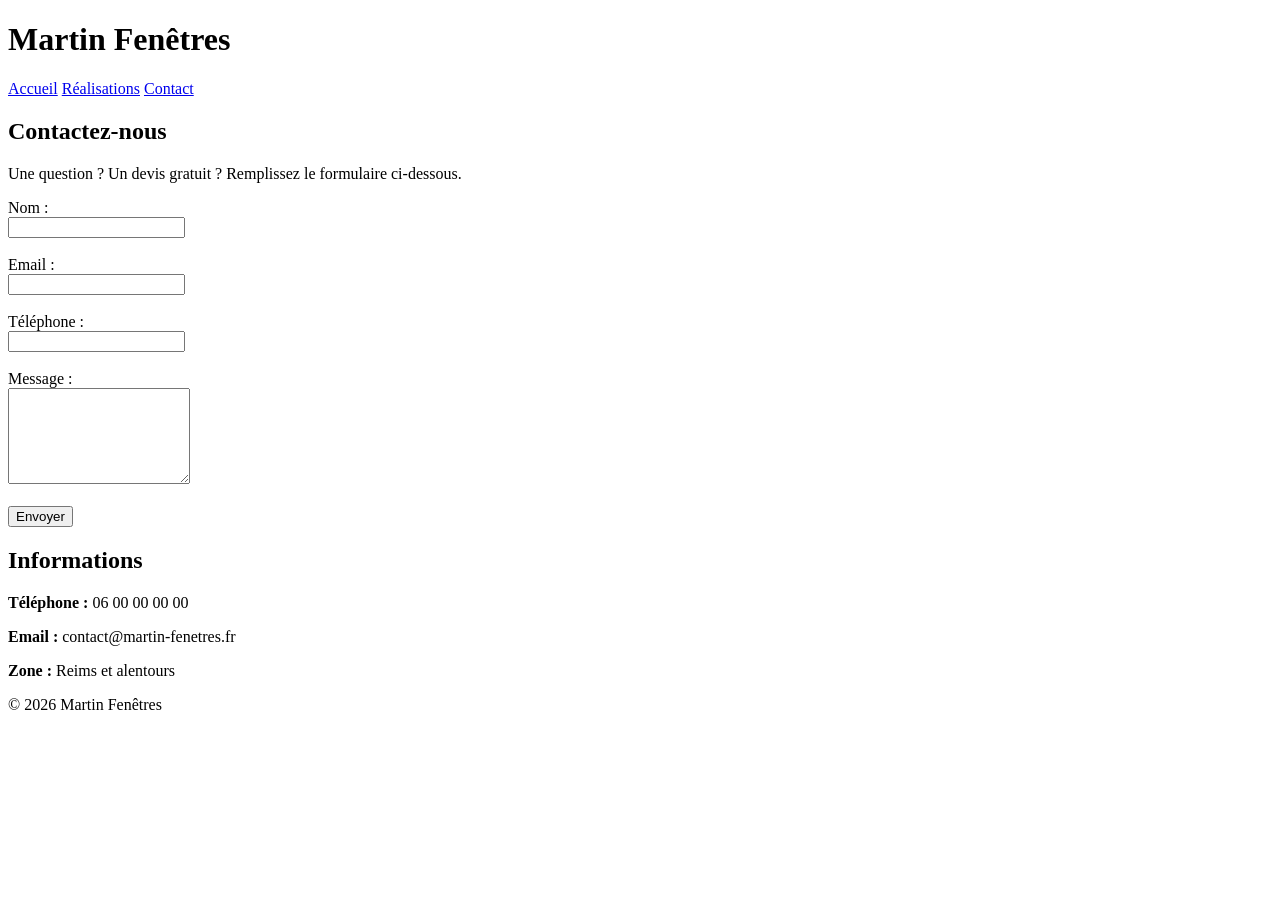
==== contact.html @ 8234813a "add contact" ====
<!DOCTYPE html>
<html lang="fr">
<head>
    <meta charset="UTF-8">
    <meta name="viewport" content="width=device-width, initial-scale=1.0">
    <title>Contact - Martin Fenêtres</title>
    <link rel="stylesheet" href="css/style.css">
</head>
<body>

    <header>
        <h1>Martin Fenêtres</h1>
        <nav>
            <a href="index.html">Accueil</a>
            <a href="creations.html">Réalisations</a>
            <a href="contact.html">Contact</a>
        </nav>
    </header>

    <main>

        <section>
            <h2>Contactez-nous</h2>
            <p>Une question ? Un devis gratuit ? Remplissez le formulaire ci-dessous.</p>
        </section>

        <section>
            <form action="#" method="post">

                <label for="name">Nom :</label><br>
                <input type="text" id="name" name="name" required><br><br>

                <label for="email">Email :</label><br>
                <input type="email" id="email" name="email" required><br><br>

                <label for="phone">Téléphone :</label><br>
                <input type="tel" id="phone" name="phone"><br><br>

                <label for="message">Message :</label><br>
                <textarea id="message" name="message" rows="6" required></textarea><br><br>

                <button type="submit">Envoyer</button>

            </form>
        </section>

        <section>
            <h2>Informations</h2>
            <p><strong>Téléphone :</strong> 06 00 00 00 00</p>
            <p><strong>Email :</strong> contact@martin-fenetres.fr</p>
            <p><strong>Zone :</strong> Reims et alentours</p>
        </section>

    </main>

    <footer>
        <p>&copy; 2026 Martin Fenêtres</p>
    </footer>

</body>
</html>
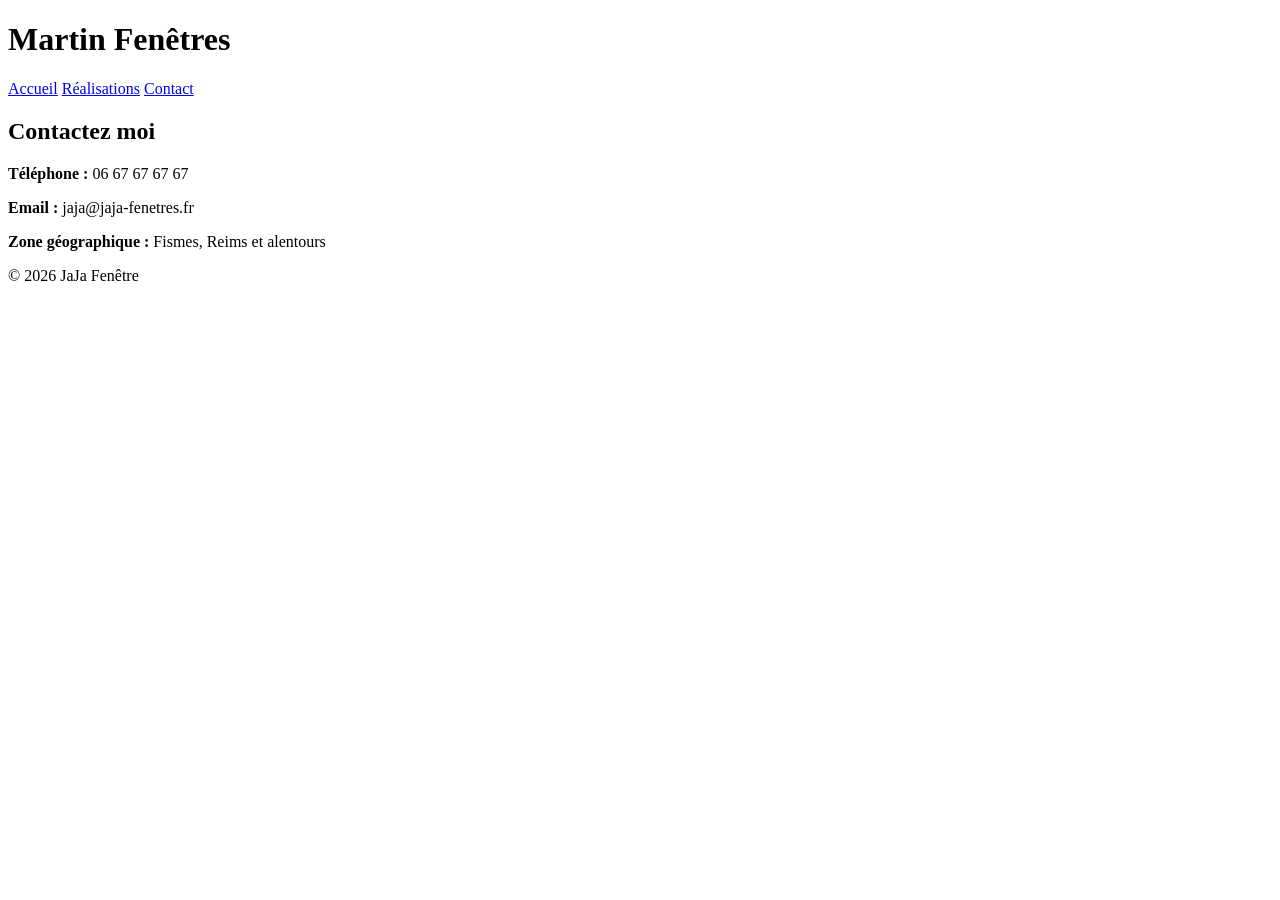
==== commit 8869005b: "modif contact" ====
--- a/contact.html
+++ b/contact.html
@@ -20,41 +20,16 @@
     <main>
 
         <section>
-            <h2>Contactez-nous</h2>
-            <p>Une question ? Un devis gratuit ? Remplissez le formulaire ci-dessous.</p>
-        </section>
-
-        <section>
-            <form action="#" method="post">
-
-                <label for="name">Nom :</label><br>
-                <input type="text" id="name" name="name" required><br><br>
-
-                <label for="email">Email :</label><br>
-                <input type="email" id="email" name="email" required><br><br>
-
-                <label for="phone">Téléphone :</label><br>
-                <input type="tel" id="phone" name="phone"><br><br>
-
-                <label for="message">Message :</label><br>
-                <textarea id="message" name="message" rows="6" required></textarea><br><br>
-
-                <button type="submit">Envoyer</button>
-
-            </form>
-        </section>
-
-        <section>
-            <h2>Informations</h2>
-            <p><strong>Téléphone :</strong> 06 00 00 00 00</p>
-            <p><strong>Email :</strong> contact@martin-fenetres.fr</p>
-            <p><strong>Zone :</strong> Reims et alentours</p>
+            <h2>Contactez moi</h2>
+            <p><strong>Téléphone :</strong> 06 67 67 67 67</p>
+            <p><strong>Email :</strong> jaja@jaja-fenetres.fr</p>
+            <p><strong>Zone géographique :</strong> Fismes, Reims et alentours</p>
         </section>
 
     </main>
 
     <footer>
-        <p>&copy; 2026 Martin Fenêtres</p>
+        <p>&copy; 2026 JaJa Fenêtre</p>
     </footer>
 
 </body>
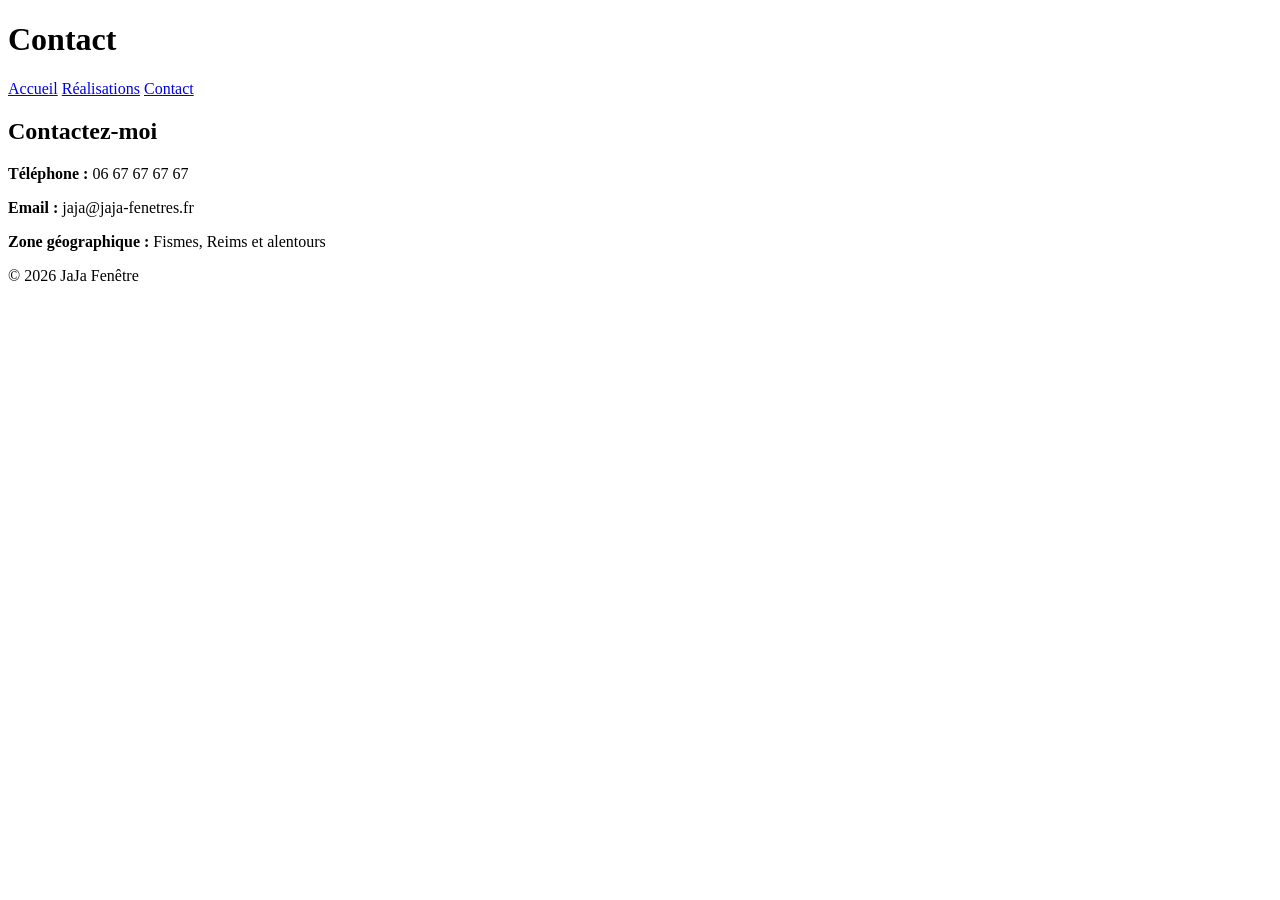
==== commit f1fadc37: "modif contact" ====
--- a/contact.html
+++ b/contact.html
@@ -9,7 +9,7 @@
 <body>
 
     <header>
-        <h1>Martin Fenêtres</h1>
+        <h1>Contact</h1>
         <nav>
             <a href="index.html">Accueil</a>
             <a href="creations.html">Réalisations</a>
@@ -20,7 +20,7 @@
     <main>
 
         <section>
-            <h2>Contactez moi</h2>
+            <h2>Contactez-moi</h2>
             <p><strong>Téléphone :</strong> 06 67 67 67 67</p>
             <p><strong>Email :</strong> jaja@jaja-fenetres.fr</p>
             <p><strong>Zone géographique :</strong> Fismes, Reims et alentours</p>
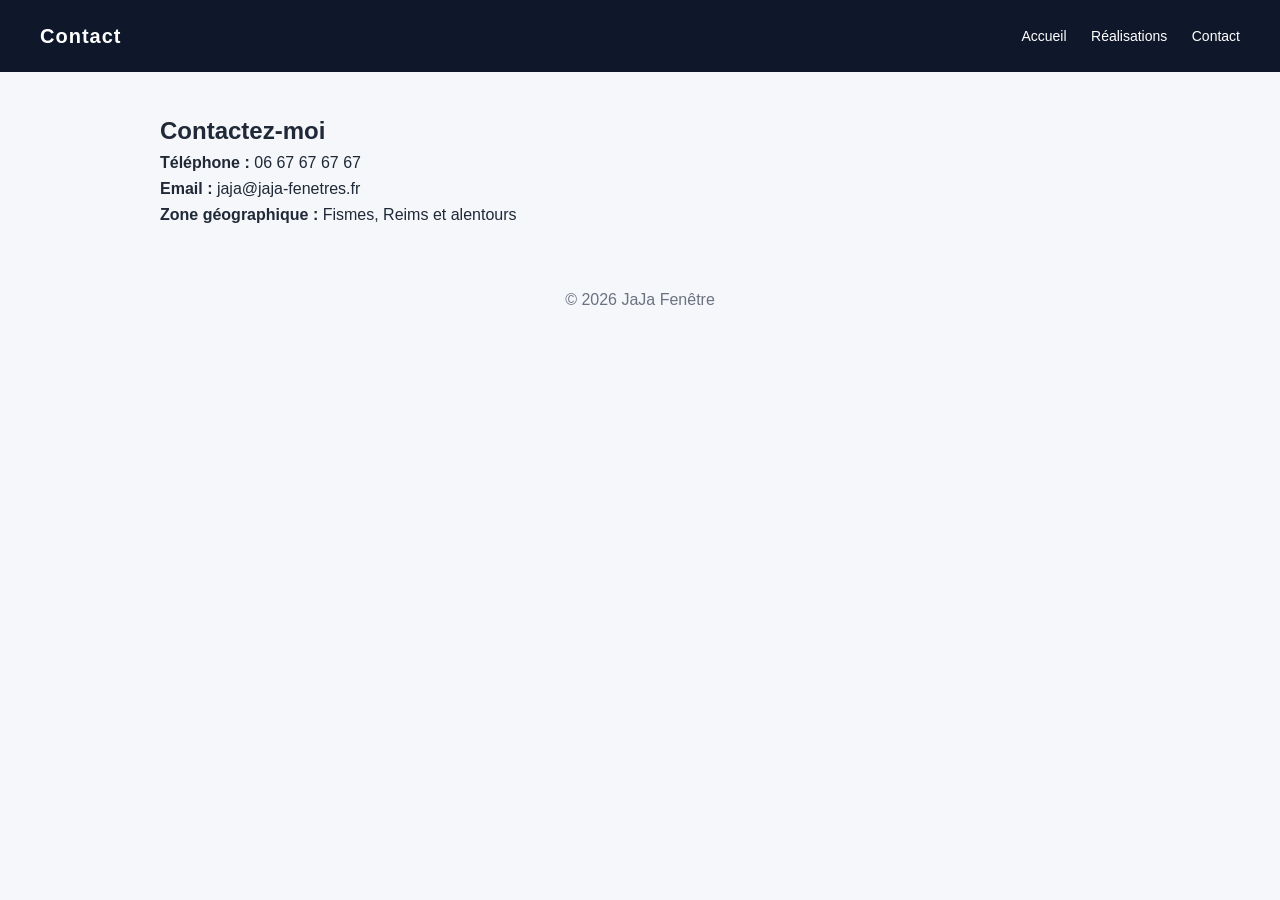
==== commit 3c36f880: "pb avec creation" ====
--- a/contact.html
+++ b/contact.html
@@ -12,7 +12,7 @@
         <h1>Contact</h1>
         <nav>
             <a href="index.html">Accueil</a>
-            <a href="creations.html">Réalisations</a>
+            <a href="creation.html">Réalisations</a>
             <a href="contact.html">Contact</a>
         </nav>
     </header>
--- a/css/style.css
+++ b/css/style.css
@@ -0,0 +1,205 @@
+/* =========================
+   STYLE GLOBAL
+========================= */
+
+* {
+    margin: 0;
+    padding: 0;
+    box-sizing: border-box;
+    font-family: Arial, sans-serif;
+}
+
+body {
+    background-color: #f5f7fa;
+    color: #1f2937;
+    line-height: 1.6;
+}
+
+/* =========================
+   HEADER
+========================= */
+
+header {
+    background: #0f172a;
+    color: white;
+    padding: 20px 40px;
+    display: flex;
+    justify-content: space-between;
+    align-items: center;
+}
+
+header h1 {
+    font-size: 20px;
+    letter-spacing: 1px;
+}
+
+nav a {
+    color: white;
+    text-decoration: none;
+    margin-left: 20px;
+    font-size: 14px;
+    transition: 0.2s;
+}
+
+nav a:hover {
+    color: #38bdf8;
+}
+
+/* =========================
+   MAIN
+========================= */
+
+main {
+    max-width: 1000px;
+    margin: 40px auto;
+    padding: 0 20px;
+}
+
+/* =========================
+   HERO (accueil)
+========================= */
+
+#hero {
+    background: white;
+    padding: 50px;
+    border-radius: 12px;
+    text-align: center;
+    box-shadow: 0 10px 30px rgba(0,0,0,0.05);
+}
+
+#hero h2 {
+    font-size: 28px;
+    margin-bottom: 10px;
+}
+
+#hero p {
+    margin-bottom: 20px;
+    color: #4b5563;
+}
+
+#hero a {
+    display: inline-block;
+    padding: 12px 20px;
+    background: #0f172a;
+    color: white;
+    border-radius: 8px;
+    text-decoration: none;
+    transition: 0.2s;
+}
+
+#hero a:hover {
+    background: #1e293b;
+}
+
+/* =========================
+   SECTIONS SERVICES
+========================= */
+
+section {
+    margin-top: 40px;
+}
+
+#services {
+    display: grid;
+    grid-template-columns: repeat(auto-fit, minmax(250px, 1fr));
+    gap: 20px;
+}
+
+#services article {
+    background: white;
+    padding: 20px;
+    border-radius: 12px;
+    box-shadow: 0 10px 25px rgba(0,0,0,0.05);
+}
+
+#services h3 {
+    margin-bottom: 10px;
+}
+
+/* =========================
+   CTA
+========================= */
+
+#cta {
+    background: #0f172a;
+    color: white;
+    padding: 40px;
+    text-align: center;
+    border-radius: 12px;
+}
+
+#cta a {
+    display: inline-block;
+    margin-top: 15px;
+    padding: 10px 18px;
+    background: white;
+    color: #0f172a;
+    border-radius: 8px;
+    text-decoration: none;
+}
+
+/* =========================
+   FORMULAIRE CONTACT
+========================= */
+
+form {
+    background: white;
+    padding: 25px;
+    border-radius: 12px;
+    box-shadow: 0 10px 25px rgba(0,0,0,0.05);
+    max-width: 600px;
+}
+
+input, textarea {
+    width: 100%;
+    padding: 10px;
+    margin-top: 5px;
+    margin-bottom: 15px;
+    border: 1px solid #e5e7eb;
+    border-radius: 8px;
+}
+
+button {
+    background: #0f172a;
+    color: white;
+    padding: 10px 15px;
+    border: none;
+    border-radius: 8px;
+    cursor: pointer;
+}
+
+button:hover {
+    background: #1e293b;
+}
+
+/* =========================
+   FOOTER
+========================= */
+
+footer {
+    text-align: center;
+    padding: 20px;
+    margin-top: 40px;
+    color: #6b7280;
+}
+
+
+
+.gallery {
+    display: grid;
+    grid-template-columns: repeat(auto-fit, minmax(300px, 1fr));
+    gap: 20px;
+}
+
+.gallery article {
+    background: white;
+    padding: 15px;
+    border-radius: 12px;
+    box-shadow: 0 10px 25px rgba(0,0,0,0.05);
+}
+
+.gallery img {
+    width: 100%;
+    border-radius: 8px;
+    margin: 10px 0;
+}
